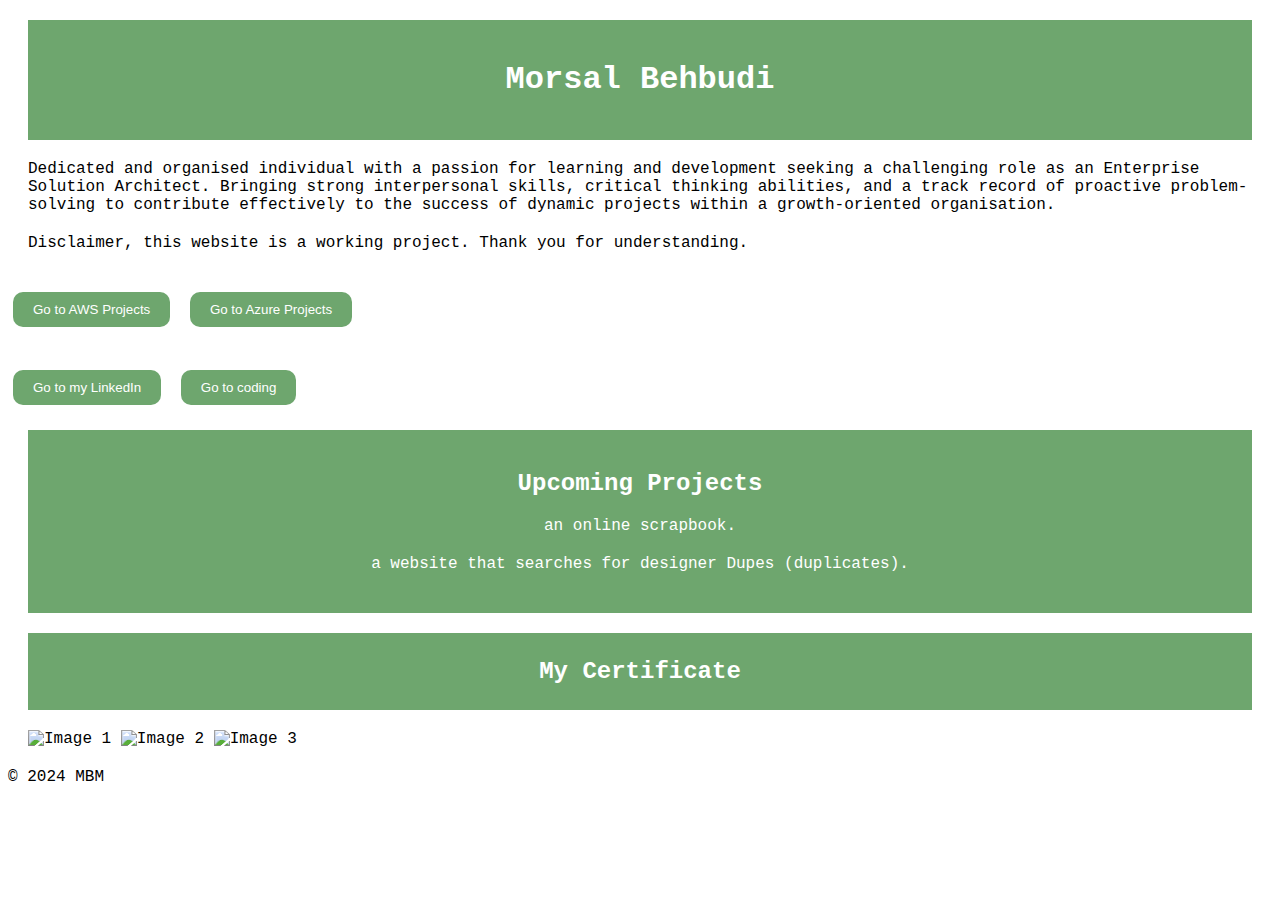
==== index.html @ 03d2441b "Short summary of the changes" ====
<!DOCTYPE html>
<html lang="en">
<head>
    <meta charset="UTF-8">
    <meta name="viewport" content="width=device-width, initial-scale=1.0">
    <title>Document</title>
    <link rel="stylesheet" href="style.css">
</head>
<body>
    <main></main>
    <div class="heading-container">
        <h1>Morsal Behbudi</h1>
    </div>
    <p style="margin: 20px;">Dedicated and organised individual with a passion for learning and development seeking a challenging role as an Enterprise Solution Architect. Bringing strong interpersonal skills, critical thinking abilities, and a track record of proactive problem-solving to contribute effectively to the success of dynamic projects within a growth-oriented organisation.
    </p>
    <p style="margin: 20px;"> Disclaimer, this website is a working project. Thank you for understanding.</p>
    <a href="awsproject.html" class="button-link">
        <button class="navigate-button">Go to AWS Projects</button>
    </a>
   <a href="azure.html" class="button-link">
        <button class="navigate-button">Go to Azure Projects</button>
    </a>
    <div class="container3">
        <div class="hidden-element">-</div>
    <a href="https://www.linkedin.com/in/morsal-behbudi-346948237/" class="button-link">
            <button class="navigate-button">Go to my LinkedIn</button>
        </a>
<a href="coding.html" class="button-link">
        <button class="navigate-button">Go to coding</button>
    </a>
    <div  <div class="heading-container">
        <h2 style="margin: 20px;">Upcoming Projects</h2>
        <p style="margin: 20px;">an online scrapbook.</p>
        <p style="margin: 20px;">a website that searches for designer Dupes (duplicates).</p>
    </div>
</div>

    <div class="heading-container2">
        <h2> My Certificate</h2>
    </div>
    <p style="margin: 20px;>Dedicated and organised individual with a passion for learning and development seeking a challenging role as an Enterprise Solution Architect. Bringing strong interpersonal skills, critical thinking abilities, and a track record of proactive problem-solving to contribute effectively to the success of dynamic projects within a growth-oriented organisation.
    </p>
    <title>Image Layout</title>
    <style>
        .img-container img {
            display: inline-block;
            margin-right: 20px; /* Optional: Adds space between images */
            max-width: 100%; /* Ensures images are responsive */
            vertical-align: top; /* Aligns images to the top */
        }
        .img-container img:last-child {
            margin-right: 0; /* Removes margin from the last image */
        }
    </style>
</head>
<body>

<div class="img-container">
    <img src="https://images.credly.com/size/340x340/images/0e284c3f-5164-4b21-8660-0d84737941bc/image.png" alt="Image 1">
    <img src="https://images.credly.com/size/340x340/images/00634f82-b07f-4bbd-a6bb-53de397fc3a6/image.png" alt="Image 2">
    <img src="https://images.credly.com/size/340x340/images/2784d0d8-327c-406f-971e-9f0e15097003/image.png" alt="Image 3">
</div>
        <p>&copy; 2024 MBM</p>
    </footer>
</body>
</html>
---- style.css ----
body {
    font-family: 'Courier New', Courier, monospace;
 }
 /* Set the background color of the entire page to white */
 body {
    background-color: white;
    font-family: 'Courier New', Courier, monospace; /* Monospace font */
 }
 
 
 /* Style for the heading container */
 .heading-container {
    background-color: rgb(110, 166, 110); /* Green background for the container */
    padding: 20px; /* Padding inside the container */
    color: white; /* White text color for the heading */
    text-align: center; /* Center the heading text */
    margin: 20px; /* Add some margin around the container */
 }
 
 
 .hidden-element {
    visibility: hidden; /* Hide the dash but keep its layout */
    /* Alternatively, you can use display: none; to completely remove it from the layout */
 }
 
 
 .navigate-button {
    background-color: rgb(110, 166, 110);
    color: white;
    padding: 10px 20px;
    border: none;
    border-radius: 50px;
    cursor: pointer;
    margin: 0; /* Reset margin to avoid additional spacing */
 }
 
 
 
 
 .heading-container2 {
    background-color: rgb(110, 166, 110); /* Green background for the container */
    padding: 5px; /* Padding inside the container */
    color: white; /* White text color for the heading */
    text-align: center; /* Center the heading text */
    margin: 20px; /* Add some margin around the container */
 }
 /* Button styles */
 .button-link {
    text-decoration: none;
 }
 
 
 .navigate-button {
    background-color: rgb(110, 166, 110);
    color: white;
    padding: 10px 20px;
    border: 20px;
    border-radius: 10px;
    cursor: pointer;
    margin: 5px;
 }
 
 
 .navigate-button:first-of-type {
    margin-top: 20px;
 }
 
 
 
 
 .navigate-button:hover {
    background-color: rgb(110, 166, 110);
 }
 .additional-info h2 {
    font-size: 1.5em; /* Example font size */
    margin-bottom: 10px; /* Add some space below the heading */
}

.button-info-container {
    display: flex;
    align-items: center;
    justify-content: space-between; /* Ensure space between buttons and additional info */
}
.additional-info p {
    margin: 5px 0; /* Add some vertical space between paragraphs */
}
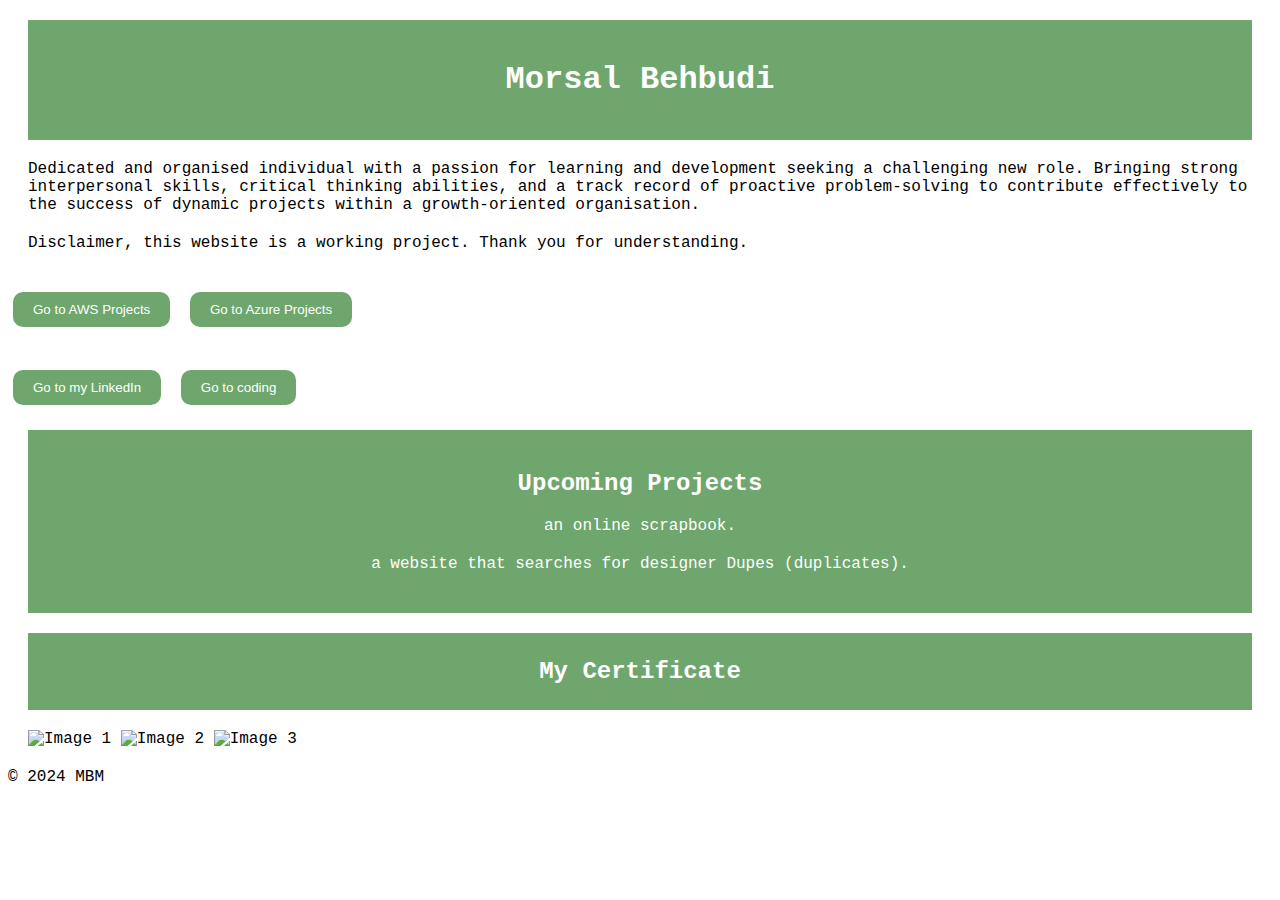
==== commit e8a14d5a: "index.html" ====
--- a/index.html
+++ b/index.html
@@ -11,7 +11,7 @@
     <div class="heading-container">
         <h1>Morsal Behbudi</h1>
     </div>
-    <p style="margin: 20px;">Dedicated and organised individual with a passion for learning and development seeking a challenging role as an Enterprise Solution Architect. Bringing strong interpersonal skills, critical thinking abilities, and a track record of proactive problem-solving to contribute effectively to the success of dynamic projects within a growth-oriented organisation.
+    <p style="margin: 20px;">Dedicated and organised individual with a passion for learning and development seeking a challenging new role. Bringing strong interpersonal skills, critical thinking abilities, and a track record of proactive problem-solving to contribute effectively to the success of dynamic projects within a growth-oriented organisation.
     </p>
     <p style="margin: 20px;"> Disclaimer, this website is a working project. Thank you for understanding.</p>
     <a href="awsproject.html" class="button-link">
